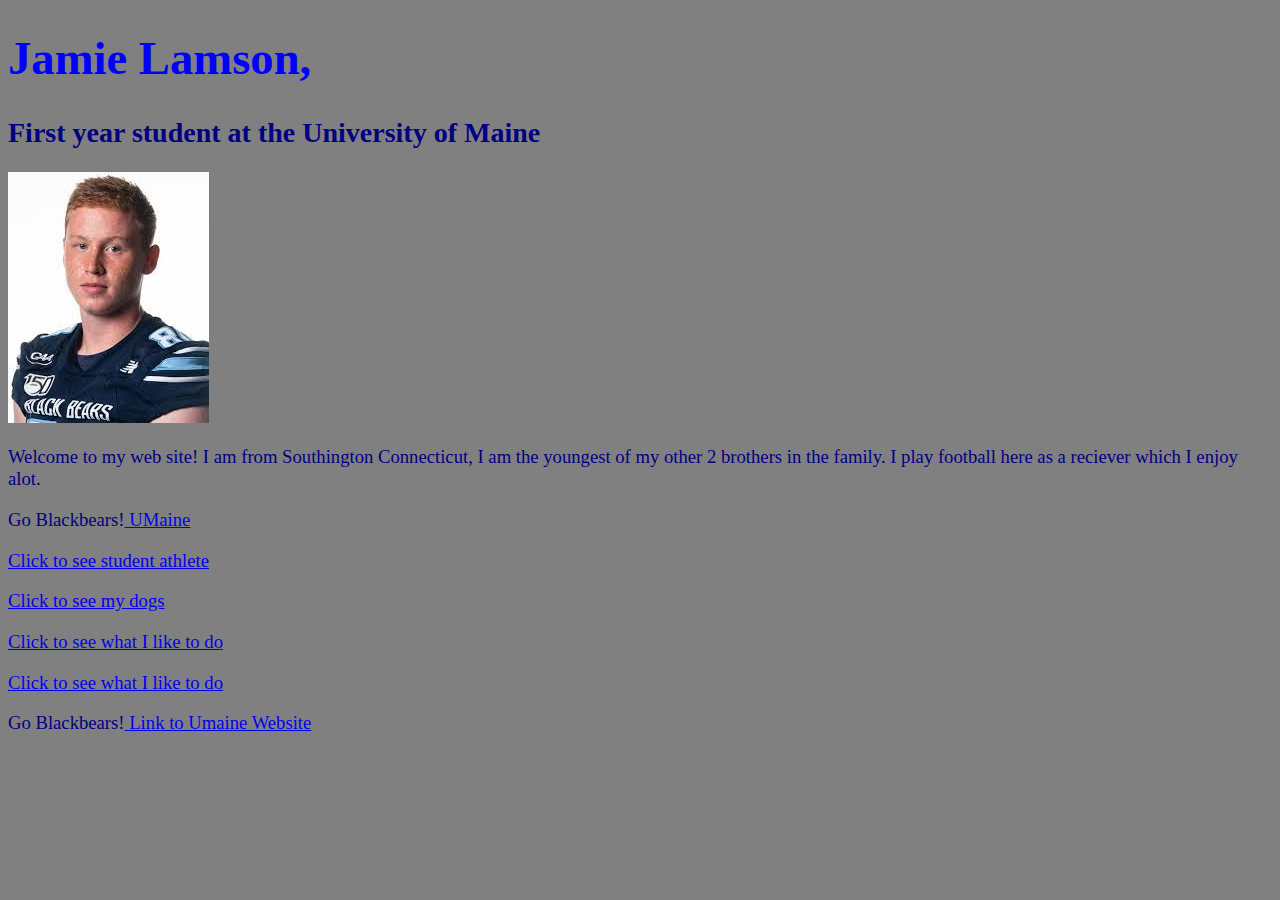
==== index.html @ 0e3a0a51 "Add files via upload" ====
<!DOCTYPE html>

<html>

    <head>
        <title>Jamie Lamson</title>
        <link href="stylesheet.css" rel="stylesheet">
    </head>

    <body>

		<H1>Jamie Lamson,</H1>
		<H2>First year student at the University of Maine</H2>

		<P><IMG SRC="football1.jpg"></P>

		<P>Welcome to my web site! I am from Southington Connecticut, I am the youngest of my other 2 brothers in the family. I play football here as a reciever which I enjoy alot.</P>  

		<P>Go Blackbears!<A HREF="https://goblackbears.com/"> UMaine </A></P>

		<P><A HREF="Lifeoffootballplayer.html">Click to see student athlete</A>
		<P><A HREF="mydogs.html">Click to see my dogs</A>
		<P><A HREF="whatido.html">Click to see what I like to do</A>
		<P><A HREF="mylife.html">Click to see what I like to do</A>




		<P>Go Blackbears!<A HREF="https://umaine.edu/"> Link to Umaine Website</A></P>


    </body>

</html>
---- stylesheet.css ----
h1 {color: blue; font-size: 22pt;} 
H1 {font-size: 250%;
	              font-weight: bold;
	              color: blue}


Body { background: grey; 
	     color: navy;
	     font-size: 14pt;



A:hover { color: red }
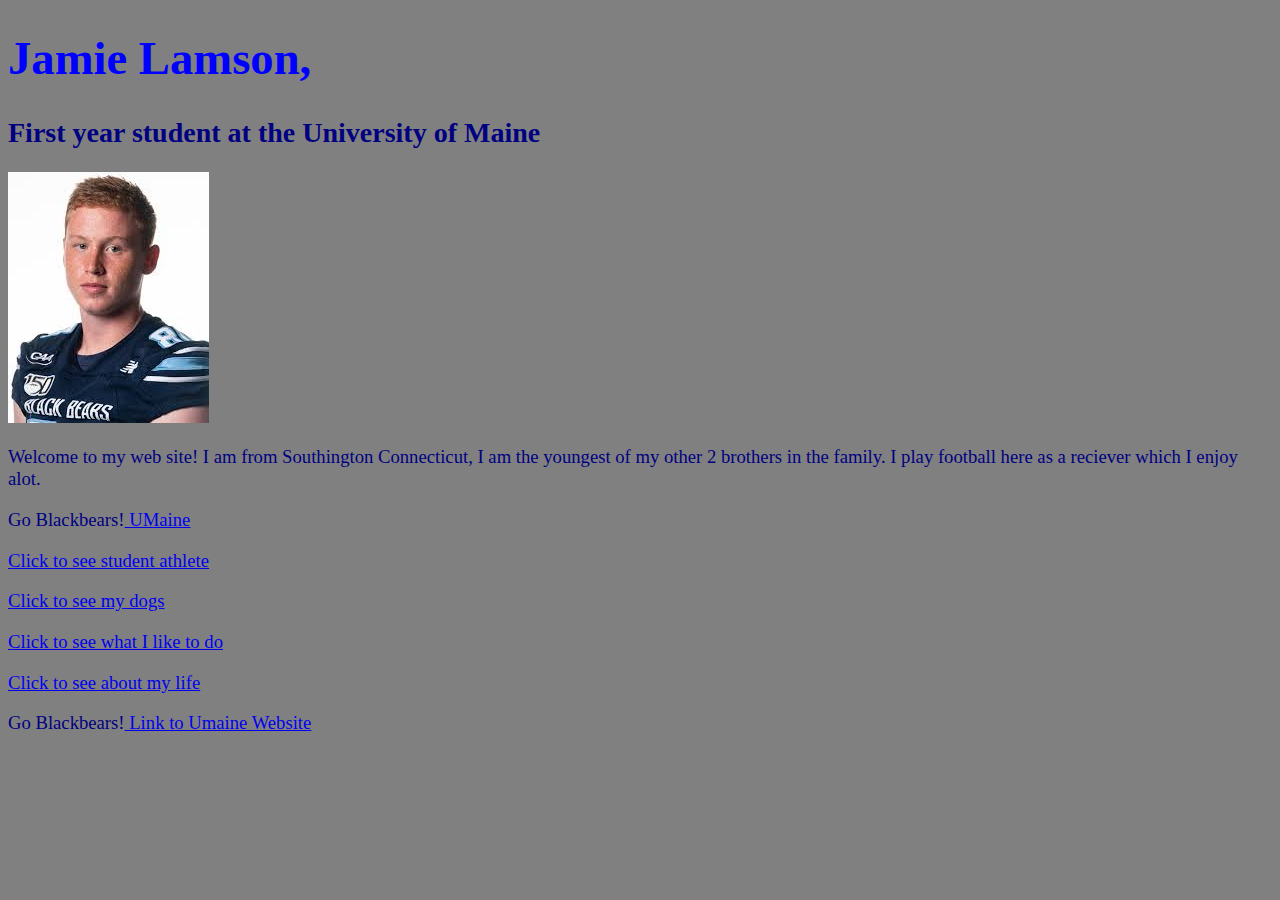
==== commit 9fcb8746: "Add files via upload" ====
--- a/index.html
+++ b/index.html
@@ -20,8 +20,8 @@
 
 		<P><A HREF="Lifeoffootballplayer.html">Click to see student athlete</A>
 		<P><A HREF="mydogs.html">Click to see my dogs</A>
-		<P><A HREF="whatido.html">Click to see what I like to do</A>
-		<P><A HREF="mylife.html">Click to see what I like to do</A>
+		<P><A HREF="Whatido.html">Click to see what I like to do</A>
+		<P><A HREF="mylife.html">Click to see about my life</A>
 
 
 
